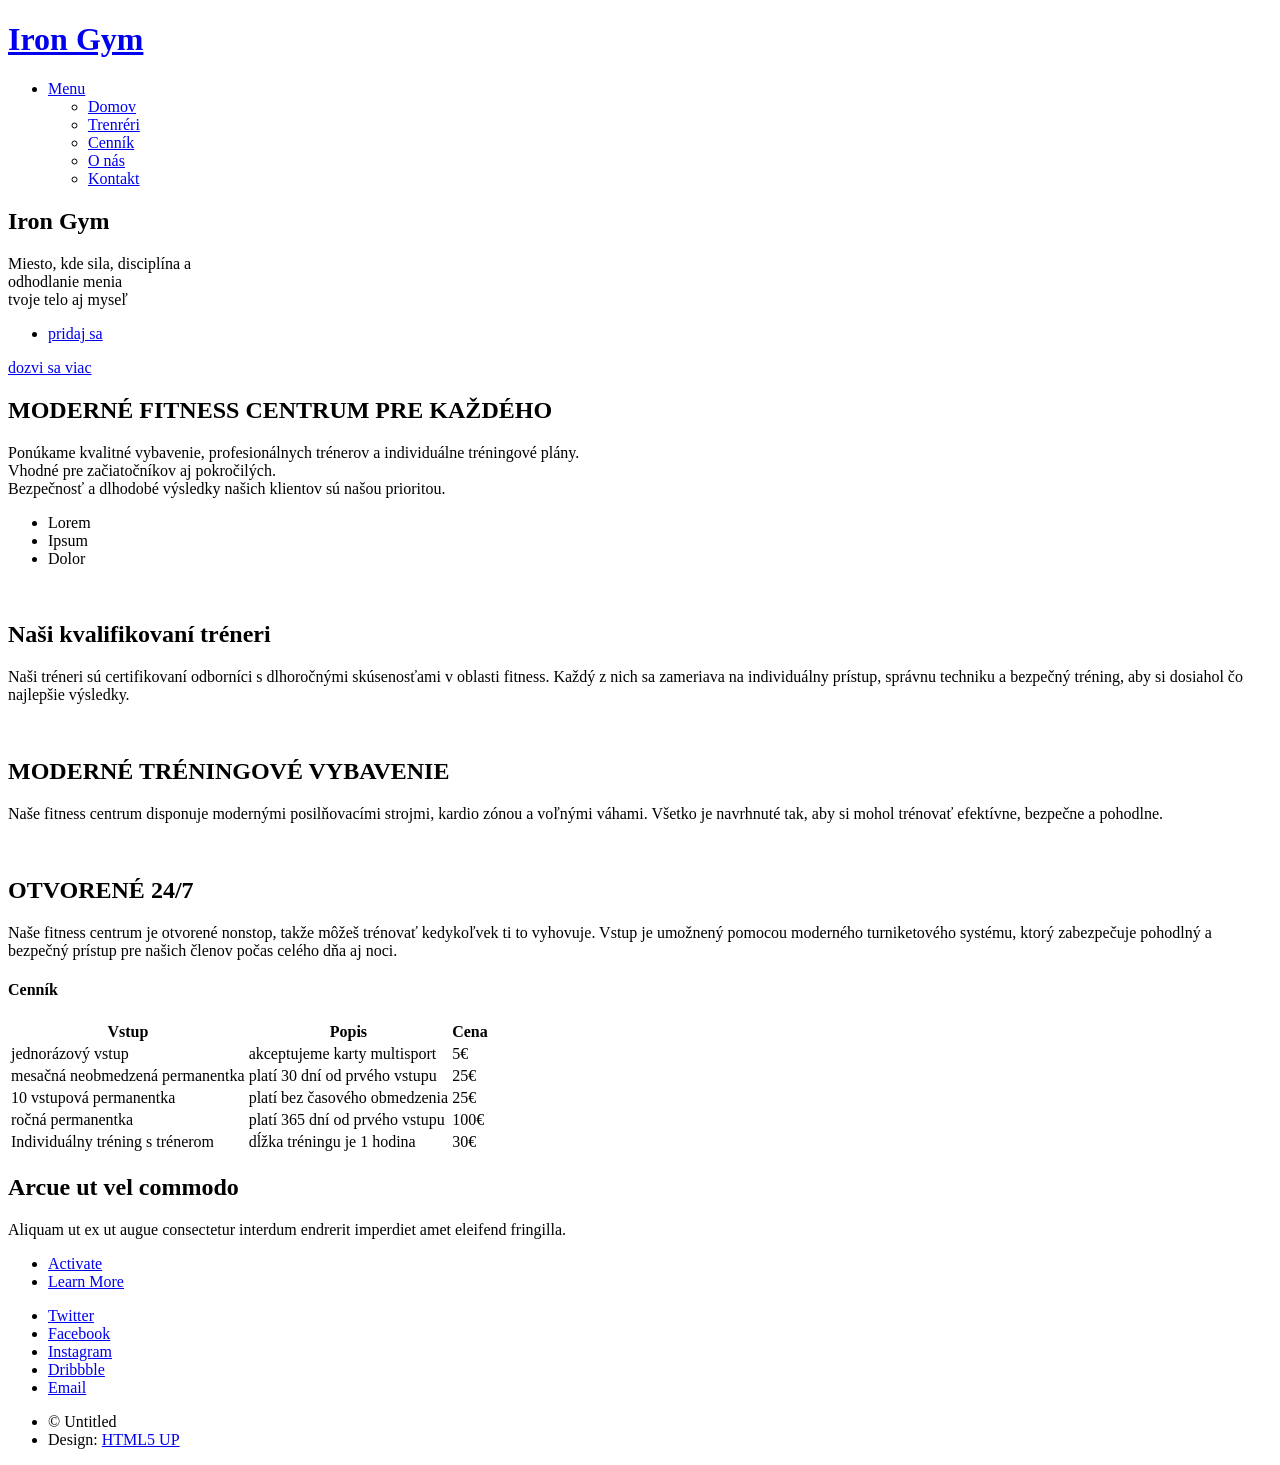
==== index.html @ aa23c759 "Add files via upload" ====
<!DOCTYPE HTML>
<html>
	<head>
		<title>Iron Gym</title>
		<meta charset="utf-8" />
		<meta name="viewport" content="width=device-width, initial-scale=1, user-scalable=no" />
		<link rel="stylesheet" href="assets/css/main.css" />
		<noscript><link rel="stylesheet" href="assets/css/noscript.css" /></noscript>
	</head>
	<body class="landing is-preload">

		<!-- Page Wrapper -->
			<div id="page-wrapper">

				<!-- Header -->
					<header id="header" class="alt">
						<h1><a href="index.html">Iron Gym</a></h1>
						<nav id="nav">
							<ul>
								<li class="special">
									<a href="#menu" class="menuToggle"><span>Menu</span></a>
									<div id="menu">
										<ul>
											<li><a href="index.html">Domov</a></li>
											<li><a href="generic.html">Trenréri</a></li>
											<li><a href="elements.html">Cenník</a></li>
											<li><a href="#">O nás</a></li>
											<li><a href="#">Kontakt</a></li>
										</ul>
									</div>
								</li>
							</ul>
						</nav>
					</header>

				<!-- Banner -->
					<section id="banner">
						<div class="inner">
							<h2>Iron Gym</h2>
							<p>Miesto, kde sila, disciplína a<br />
							 odhodlanie menia<br />
							tvoje telo aj myseľ</p>
							<ul class="actions special">
								<li><a href="#" class="button primary">pridaj sa</a></li>
							</ul>
						</div>
						<a href="#one" class="more scrolly">dozvi sa viac</a>
					</section>

				<!-- One -->
					<section id="one" class="wrapper style1 special">
						<div class="inner">
							<header class="major">
								<h2>MODERNÉ FITNESS CENTRUM PRE KAŽDÉHO</h2>
								<p> Ponúkame kvalitné vybavenie, profesionálnych trénerov a individuálne tréningové plány. <br>
									Vhodné pre začiatočníkov aj pokročilých.<br />
								Bezpečnosť a dlhodobé výsledky našich klientov sú našou prioritou.</p>
							</header>
							<ul class="icons major">
								<li><span class="icon fa-gem major style1"><span class="label">Lorem</span></span></li>
								<li><span class="icon fa-heart major style2"><span class="label">Ipsum</span></span></li>
								<li><span class="icon solid fa-code major style3"><span class="label">Dolor</span></span></li>
							</ul>
						</div>
					</section>

				<!-- Two -->
					<section id="two" class="wrapper alt style2">
						<section class="spotlight">
							<div class="image"><img src="images/pic01.jpg" alt="" /></div><div class="content">
								<h2>Naši kvalifikovaní tréneri</h2>
								<p>Naši tréneri sú certifikovaní odborníci s dlhoročnými skúsenosťami v oblasti fitness. Každý z nich sa zameriava na individuálny prístup, správnu techniku a bezpečný tréning, aby si dosiahol čo najlepšie výsledky.</p>
							</div>
						</section>
						<section class="spotlight">
							<div class="image"><img src="images/pic02.jpg" alt="" /></div><div class="content">
								<h2>MODERNÉ TRÉNINGOVÉ VYBAVENIE</h2>
								<p>Naše fitness centrum disponuje modernými posilňovacími strojmi, kardio zónou a voľnými váhami. Všetko je navrhnuté tak, aby si mohol trénovať efektívne, bezpečne a pohodlne.</p>
							</div>
						</section>
						<section class="spotlight">
							<div class="image"><img src="images/pic03.jpg" alt="" /></div><div class="content">
								<h2>OTVORENÉ 24/7</h2>
								<p>Naše fitness centrum je otvorené nonstop, takže môžeš trénovať kedykoľvek ti to vyhovuje. Vstup je umožnený pomocou moderného turniketového systému, ktorý zabezpečuje pohodlný a bezpečný prístup pre našich členov počas celého dňa aj noci.</p>
							</div>
						</section>
					</section>
					<section>
								<h4>Cenník</h4>
									<div class="table-wrapper">
										<table>
											<thead>
												<tr>
													<th>Vstup</th>
													<th>Popis</th>
													<th>Cena</th>
												</tr>
											</thead>
											<tbody>
												<tr>
													<td>jednorázový vstup</td>
													<td>akceptujeme karty multisport</td>
													<td>5€</td>
												</tr>
												<tr>
													<td>mesačná neobmedzená permanentka</td>
													<td>platí 30 dní od prvého vstupu</td>
													<td>25€</td>
												</tr>
												<tr>
													<td>10 vstupová permanentka</td>
													<td>platí bez časového obmedzenia</td>
													<td>25€</td>
												</tr>
												<tr>
													<td>ročná permanentka</td>
													<td>platí 365 dní od prvého vstupu</td>
													<td>100€</td>
												</tr>
												<tr>
													<td>Individuálny tréning s trénerom</td>
													<td>dĺžka tréningu je 1 hodina</td>
													<td>30€</td>
												</tr>
											</tbody>
										</table>
									</div>
								</section>

				<!-- CTA -->
					<section id="cta" class="wrapper style4">
						<div class="inner">
							<header>
								<h2>Arcue ut vel commodo</h2>
								<p>Aliquam ut ex ut augue consectetur interdum endrerit imperdiet amet eleifend fringilla.</p>
							</header>
							<ul class="actions stacked">
								<li><a href="#" class="button fit primary">Activate</a></li>
								<li><a href="#" class="button fit">Learn More</a></li>
							</ul>
						</div>
					</section>

				<!-- Footer -->
					<footer id="footer">
						<ul class="icons">
							<li><a href="#" class="icon brands fa-twitter"><span class="label">Twitter</span></a></li>
							<li><a href="#" class="icon brands fa-facebook-f"><span class="label">Facebook</span></a></li>
							<li><a href="#" class="icon brands fa-instagram"><span class="label">Instagram</span></a></li>
							<li><a href="#" class="icon brands fa-dribbble"><span class="label">Dribbble</span></a></li>
							<li><a href="#" class="icon solid fa-envelope"><span class="label">Email</span></a></li>
						</ul>
						<ul class="copyright">
							<li>&copy; Untitled</li><li>Design: <a href="http://html5up.net">HTML5 UP</a></li>
						</ul>
					</footer>

			</div>

		<!-- Scripts -->
			<script src="assets/js/jquery.min.js"></script>
			<script src="assets/js/jquery.scrollex.min.js"></script>
			<script src="assets/js/jquery.scrolly.min.js"></script>
			<script src="assets/js/browser.min.js"></script>
			<script src="assets/js/breakpoints.min.js"></script>
			<script src="assets/js/util.js"></script>
			<script src="assets/js/main.js"></script>

	</body>
</html>
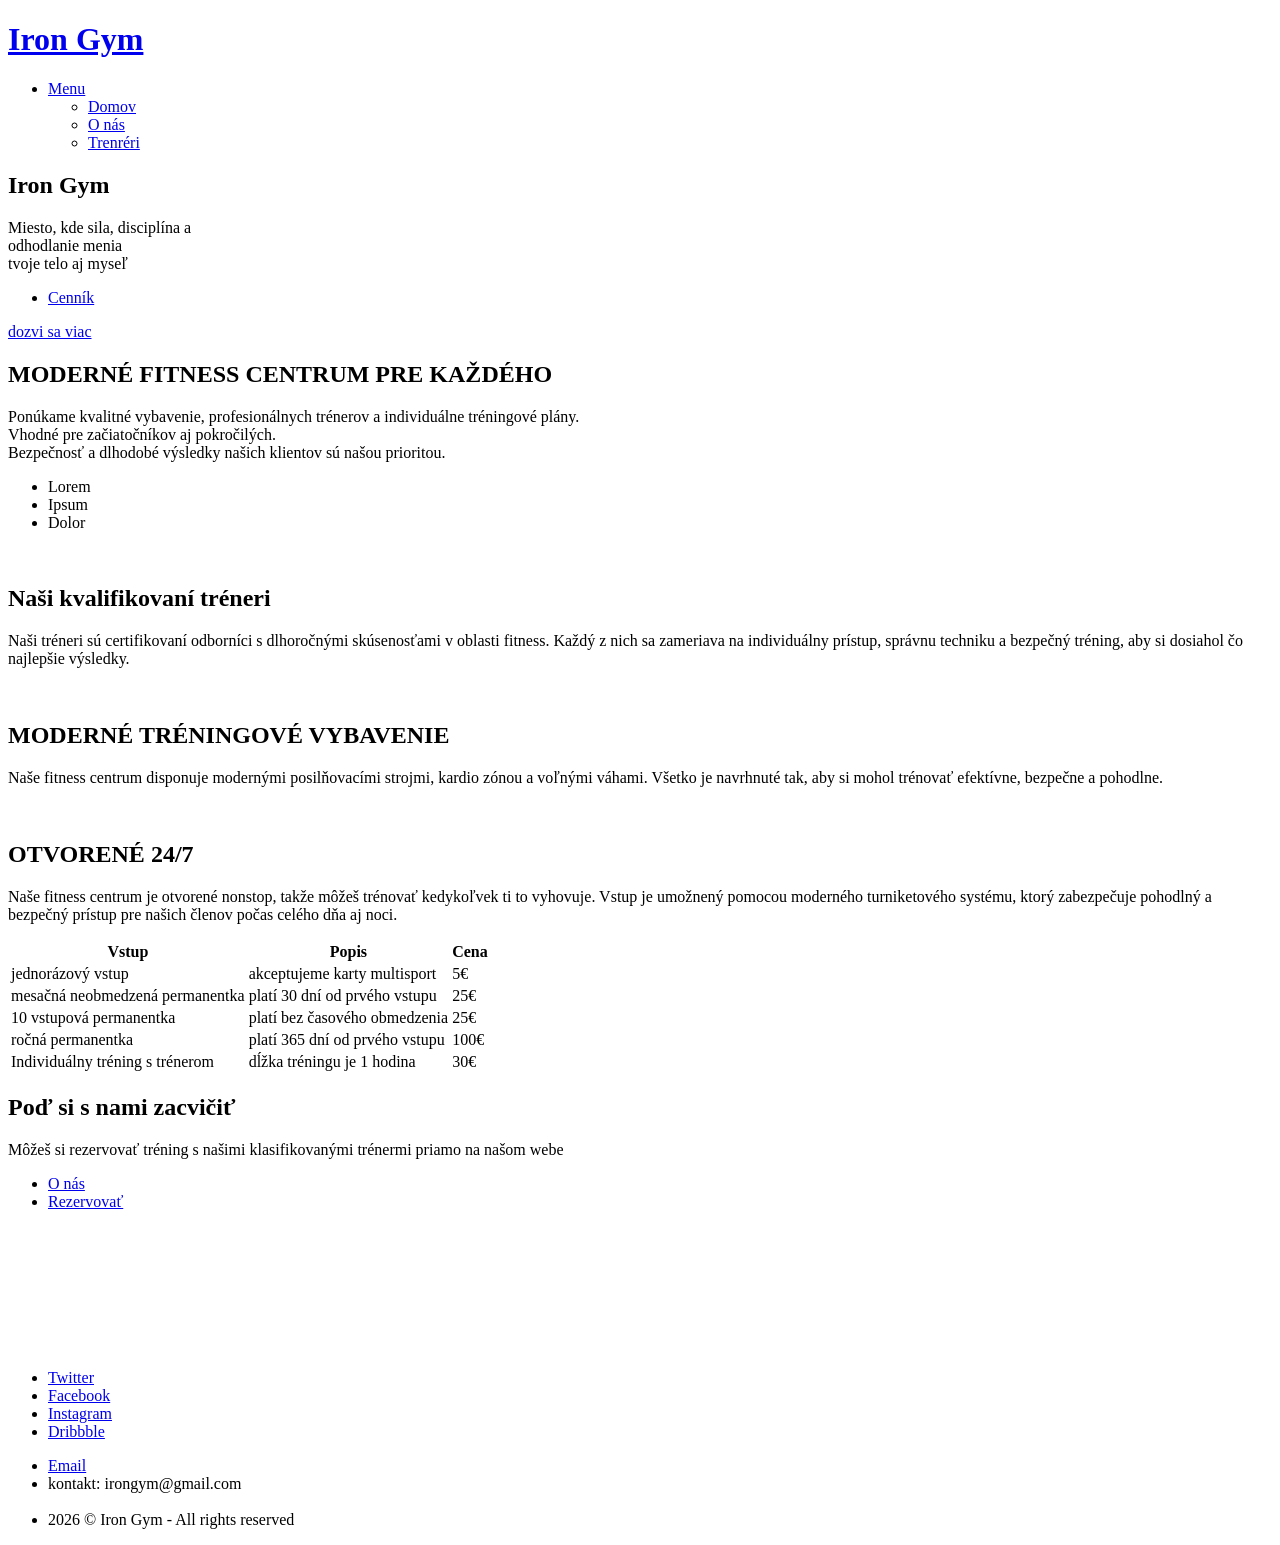
==== commit 7fcde7d5: "Add files via upload" ====
--- a/index.html
+++ b/index.html
@@ -22,10 +22,9 @@
 									<div id="menu">
 										<ul>
 											<li><a href="index.html">Domov</a></li>
-											<li><a href="generic.html">Trenréri</a></li>
-											<li><a href="elements.html">Cenník</a></li>
-											<li><a href="#">O nás</a></li>
-											<li><a href="#">Kontakt</a></li>
+											<li><a href="generic.html">O nás</a></li>
+											<li><a href="elements.html">Trenréri</a></li>
+					
 										</ul>
 									</div>
 								</li>
@@ -41,7 +40,7 @@
 							 odhodlanie menia<br />
 							tvoje telo aj myseľ</p>
 							<ul class="actions special">
-								<li><a href="#" class="button primary">pridaj sa</a></li>
+								<li><a href="#cennik" class="button primary">Cenník</a></li>
 							</ul>
 						</div>
 						<a href="#one" class="more scrolly">dozvi sa viac</a>
@@ -73,20 +72,20 @@
 							</div>
 						</section>
 						<section class="spotlight">
-							<div class="image"><img src="images/pic02.jpg" alt="" /></div><div class="content">
+							<div class="image"><img src="images/pic06.png" alt="" /></div><div class="content">
 								<h2>MODERNÉ TRÉNINGOVÉ VYBAVENIE</h2>
 								<p>Naše fitness centrum disponuje modernými posilňovacími strojmi, kardio zónou a voľnými váhami. Všetko je navrhnuté tak, aby si mohol trénovať efektívne, bezpečne a pohodlne.</p>
 							</div>
 						</section>
 						<section class="spotlight">
-							<div class="image"><img src="images/pic03.jpg" alt="" /></div><div class="content">
+							<div class="image"><img src="images/pic03.png" alt="" /></div><div class="content">
 								<h2>OTVORENÉ 24/7</h2>
 								<p>Naše fitness centrum je otvorené nonstop, takže môžeš trénovať kedykoľvek ti to vyhovuje. Vstup je umožnený pomocou moderného turniketového systému, ktorý zabezpečuje pohodlný a bezpečný prístup pre našich členov počas celého dňa aj noci.</p>
 							</div>
 						</section>
 					</section>
-					<section>
-								<h4>Cenník</h4>
+					<section id="cennik" class="wrapper">
+						 <div class="inner">
 									<div class="table-wrapper">
 										<table>
 											<thead>
@@ -125,33 +124,51 @@
 											</tbody>
 										</table>
 									</div>
-								</section>
+								</div>
+							</section>
 
 				<!-- CTA -->
 					<section id="cta" class="wrapper style4">
 						<div class="inner">
 							<header>
-								<h2>Arcue ut vel commodo</h2>
-								<p>Aliquam ut ex ut augue consectetur interdum endrerit imperdiet amet eleifend fringilla.</p>
+								<h2>Poď si s nami zacvičiť</h2>
+								<p>Môžeš si rezervovať tréning s našimi klasifikovanými trénermi priamo na našom webe</p>
 							</header>
 							<ul class="actions stacked">
-								<li><a href="#" class="button fit primary">Activate</a></li>
-								<li><a href="#" class="button fit">Learn More</a></li>
+								<li><a href="generic.html" class="button fit">O nás</a></li>
+								<li><a href="elements.html" class="button fit primary">Rezervovať</a></li>
 							</ul>
 						</div>
 					</section>
+				<!-- images -->
+					<section class="wrapper style5">
+						<div class="inner">
+							<div class="box alt">
+								<div class="row gtr-50 gtr-uniform">
+									<div class="col-12"><span class="image fit"><img src="images/pic06.png" alt="" /></span></div>
+									<div class="col-4"><span class="image fit"><img src="images/pic02.png" alt="" /></span></div>
+									<div class="col-4"><span class="image fit"><img src="images/pic03.png" alt="" /></span></div>
+									<div class="col-4"><span class="image fit"><img src="images/pic04.png" alt="" /></span></div>
+									<div class="col-4"><span class="image fit"><img src="images/pic05.png" alt="" /></span></div>
+									<div class="col-4"><span class="image fit"><img src="images/pic07.png" alt="" /></span></div>
+									<div class="col-4"><span class="image fit"><img src="images/pic08.png" alt="" /></span></div>
+								</div>
+							</div>
+					</section>
+				</div>
+
 
 				<!-- Footer -->
 					<footer id="footer">
 						<ul class="icons">
-							<li><a href="#" class="icon brands fa-twitter"><span class="label">Twitter</span></a></li>
-							<li><a href="#" class="icon brands fa-facebook-f"><span class="label">Facebook</span></a></li>
-							<li><a href="#" class="icon brands fa-instagram"><span class="label">Instagram</span></a></li>
-							<li><a href="#" class="icon brands fa-dribbble"><span class="label">Dribbble</span></a></li>
-							<li><a href="#" class="icon solid fa-envelope"><span class="label">Email</span></a></li>
+							<li><a href="https://x.com/?lang=sk" target="_blank" class="icon brands fa-twitter"><span class="label">Twitter</span></a></li>
+							<li><a href="https://www.facebook.com/?locale=sk_SK" target="_blank" class="icon brands fa-facebook-f"><span class="label">Facebook</span></a></li>
+							<li><a href="https://www.instagram.com/" target="_blank" class="icon brands fa-instagram"><span class="label">Instagram</span></a></li>
+							<li><a href="https://dribbble.com/" target="_blank" class="icon brands fa-dribbble"><span class="label">Dribbble</span></a></li>
 						</ul>
 						<ul class="copyright">
-							<li>&copy; Untitled</li><li>Design: <a href="http://html5up.net">HTML5 UP</a></li>
+							<li><a href="#" target="_blank" class="icon solid fa-envelope"><span class="label">Email</span></a></li><li>kontakt: irongym@gmail.com</li> <br>
+							<li>2026 &copy; Iron Gym - All rights reserved</li>
 						</ul>
 					</footer>
 
